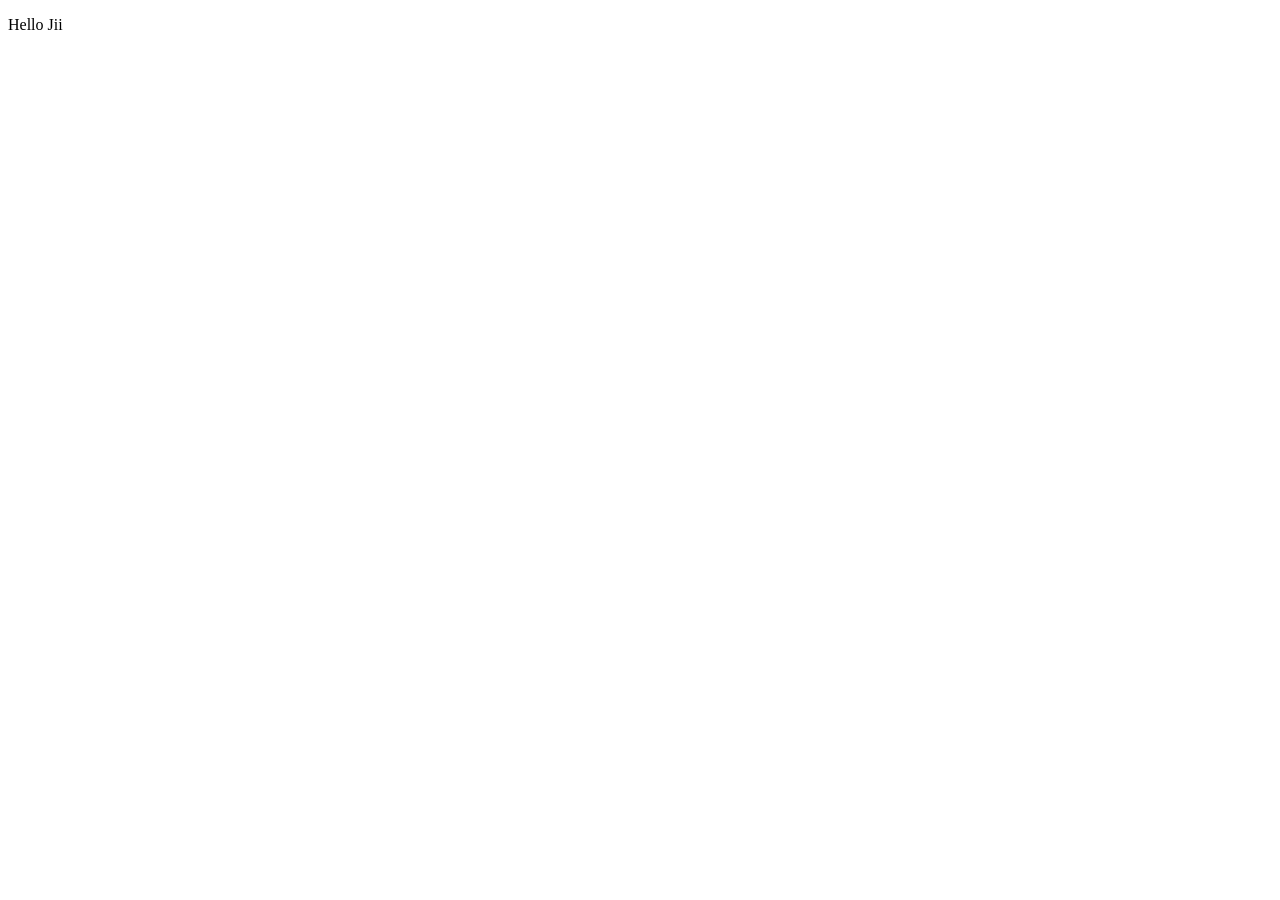
==== one shot/index.html @ abc96328 "working on javascript revision" ====
<!DOCTYPE html>
<html lang="en">
<head>
    <meta charset="UTF-8">
    <meta name="viewport" content="width=device-width, initial-scale=1.0">
    <title>Document</title>
</head>
<body>
    <p>Hello Jii</p>
    <script src="script.js"></script>
</body>
</html>
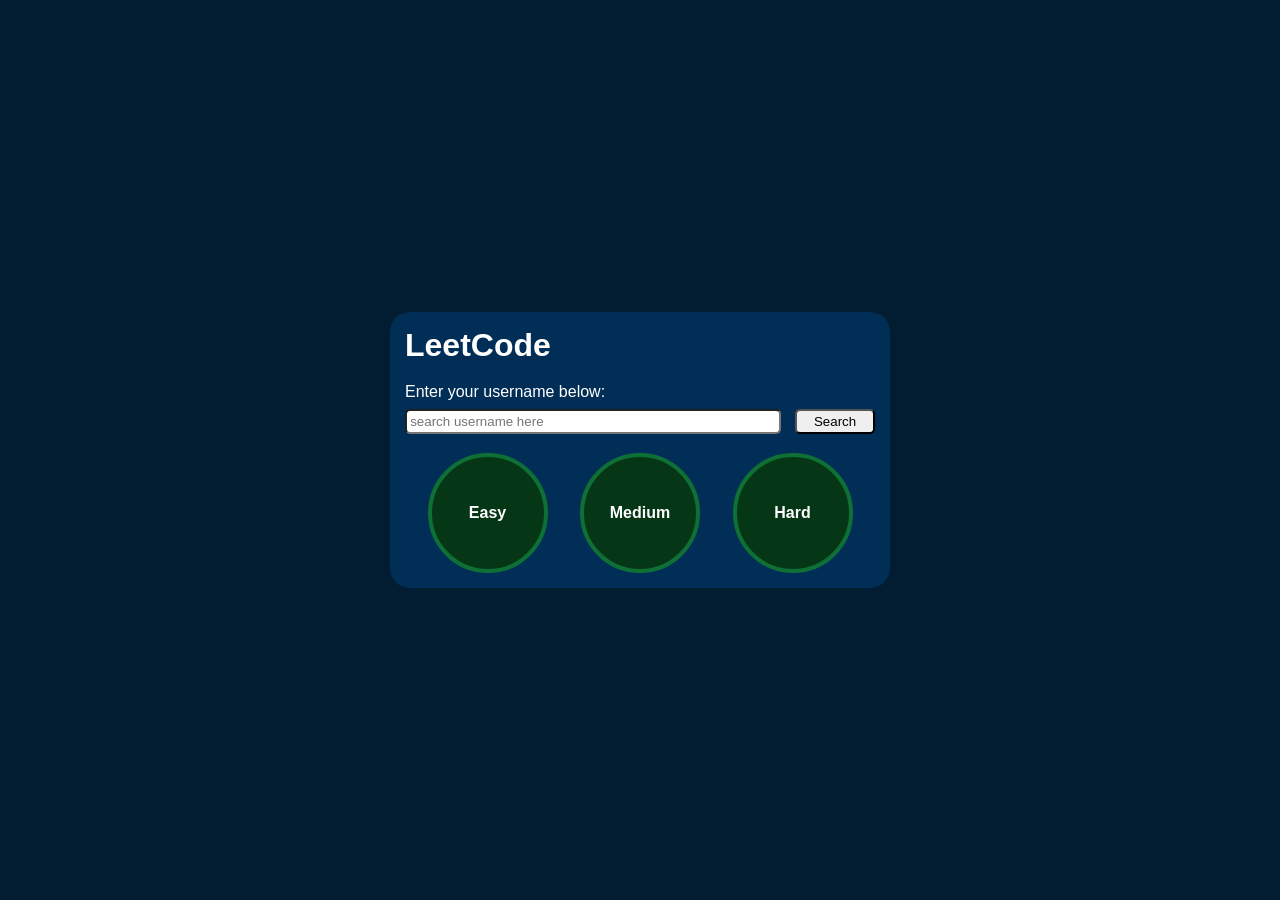
==== commit 65450260: "working on what i have learned, to create a project with simple html, css and javascript" ====
--- a/one shot/index.html
+++ b/one shot/index.html
@@ -1,12 +1,54 @@
-<!DOCTYPE html>
+<!doctype html>
 <html lang="en">
-<head>
-    <meta charset="UTF-8">
-    <meta name="viewport" content="width=device-width, initial-scale=1.0">
-    <title>Document</title>
-</head>
-<body>
-    <p>Hello Jii</p>
-    <script src="script.js"></script>
-</body>
-</html>+  <head>
+    <meta charset="UTF-8" />
+    <meta name="viewport" content="width=device-width, initial-scale=1.0" />
+    <title>LeetCode</title>
+    <link rel="stylesheet" href="style.css" />
+  </head>
+  <body>
+    <div class="container">
+      <!-- heading -->
+      <h1>LeetCode</h1>
+      <!-- user search -->
+      <div class="user-container">
+        <p>Enter your username below:</p>
+        <div class="user-input-container">
+          <input
+            type="text"
+            placeholder="search username here"
+            id="user-name"
+          />
+          <button id="search-button">Search</button>
+        </div>
+      </div>
+      <!-- stats -->
+      <div class="stats-container">
+        <div class="progress">
+          <div class="progress-item circle">
+            <div class="easy-level">
+              <span id="easy"></span>
+              Easy
+            </div>
+          </div>
+          <div class="progress-item circle">
+            <div class="medium-level">
+              <span id="medium"></span>
+              Medium
+            </div>
+          </div>
+          <div class="progress-item circle">
+            <div class="hard-level">
+              <span id="hard"></span>
+              Hard
+            </div>
+          </div>
+        </div>
+        <div class="stats-cards">
+            <!-- directly populate cards here from javascript -->
+        </div>
+      </div>
+    </div>
+    <script src="index.js"></script>
+  </body>
+</html>
--- a/one shot/style.css
+++ b/one shot/style.css
@@ -0,0 +1,83 @@
+*{
+    margin: 0;
+    padding: 0;
+    box-sizing: border-box;
+    font-family: 'Segoe UI', Tahoma, Geneva, Verdana, sans-serif;
+}
+
+body {
+    background-color: rgb(2, 28, 50);
+    color: white;
+    height: 100vh;
+    display: flex;
+    justify-content: center;
+    align-items: center;
+}
+
+.container {
+    display: flex;
+    flex-direction: column;
+    gap: 1.2rem;
+    background-color: rgb(0, 46, 86);
+    padding: 15px;
+    border-radius: 20px;
+    width: 50%;
+    max-width: 500px;
+}
+
+h1{
+    font-size: 2rem;
+}
+
+.user-container {
+    display: flex;
+    flex-direction: column;
+    gap: 8px;
+    justify-content: start;
+}
+
+.user-input-container{
+    display: flex;
+    justify-content: space-between;
+}
+
+#user-name{
+    width: 80%;
+    padding: 0.2rem;
+    border-radius: 5px;
+}
+
+#search-button{
+    width: 17%;
+    padding: 0.2rem;
+    border-radius: 5px;
+}
+
+.circle {
+    width: 120px;
+    height: 120px;
+    border-radius: 50%;
+    border: 4px solid rgb(15, 112, 54);
+    position: relative;
+    display: flex;
+    align-items: center;
+    justify-content: center;
+    font-size: 16px;
+    columns: white;
+    font-weight: 700;
+    background: conic-gradient(rgb(15, 112, 54) var(--progress-degree, 0%), #053616 0%);
+
+}
+
+.circle span{
+    position: relative;
+    z-index: 2;
+}
+
+.progress{
+    display: flex;
+    flex-direction: row;
+    justify-content: space-evenly;
+    flex-wrap: wrap;
+    gap: 10px;
+}
